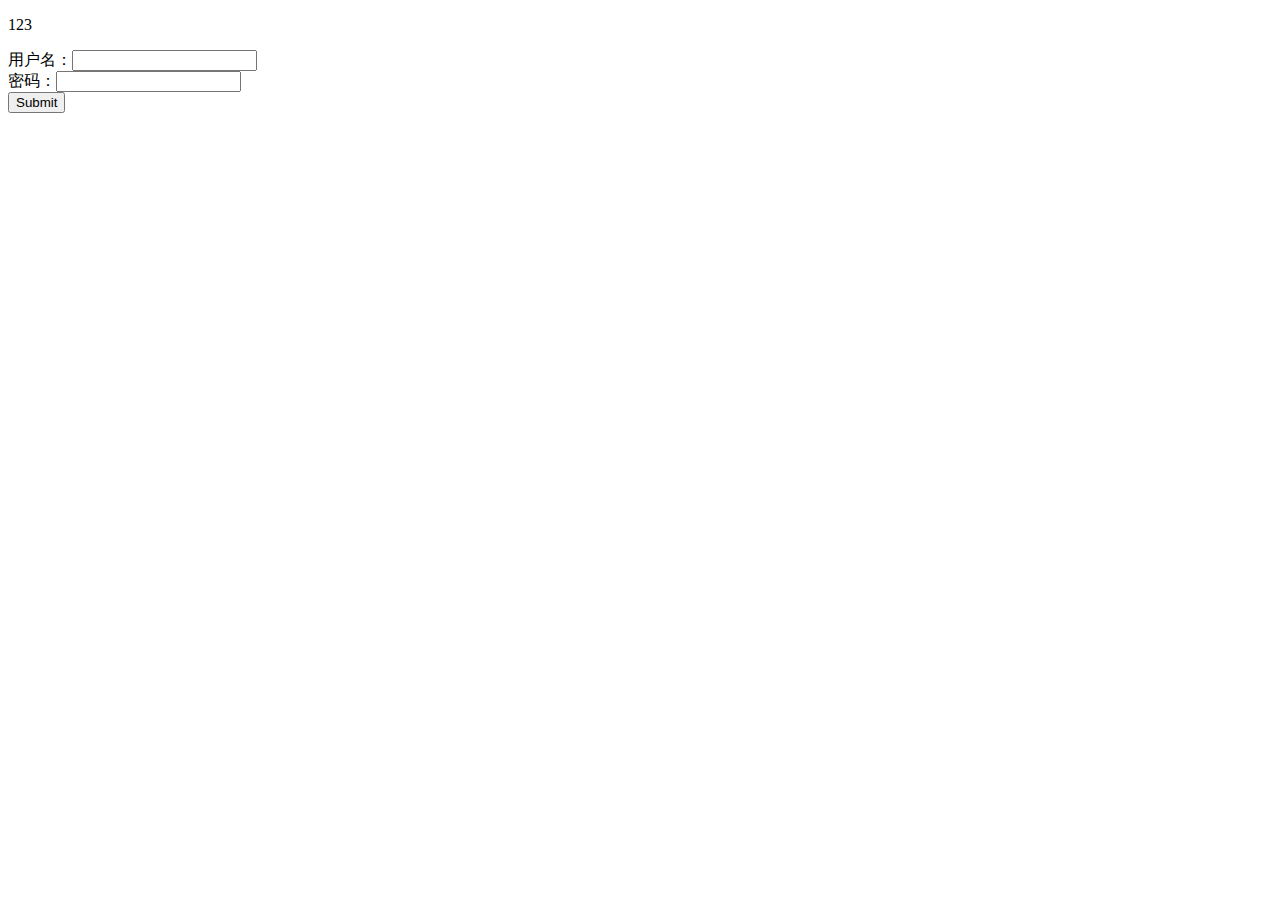
==== src/main/resources/templates/index.html @ ac2c1340 "代码的第一次提交" ====
<!DOCTYPE html>
<html xmlns:th="http://www.thymeleaf.org">
<head>
    <title>Document</title>
    <meta http-equiv="Content-Type" content="text/html; charset=UTF-8"/>
</head>
<body>
<!--输出hello数据-->
<p th:text="'Hello,'+ ${name}">123</p>
<form th:action="@{/index}" th:object="${account}" method="post">
    <label for="userName">用户名：</label><input type="text" th:field="*{userName}" id="userName">
    <br />
    <label for="password">密码：</label><input type="text" th:field="*{password}" id="password">
    <br />
    <input type="submit"/>
</form>
</body>
</html>
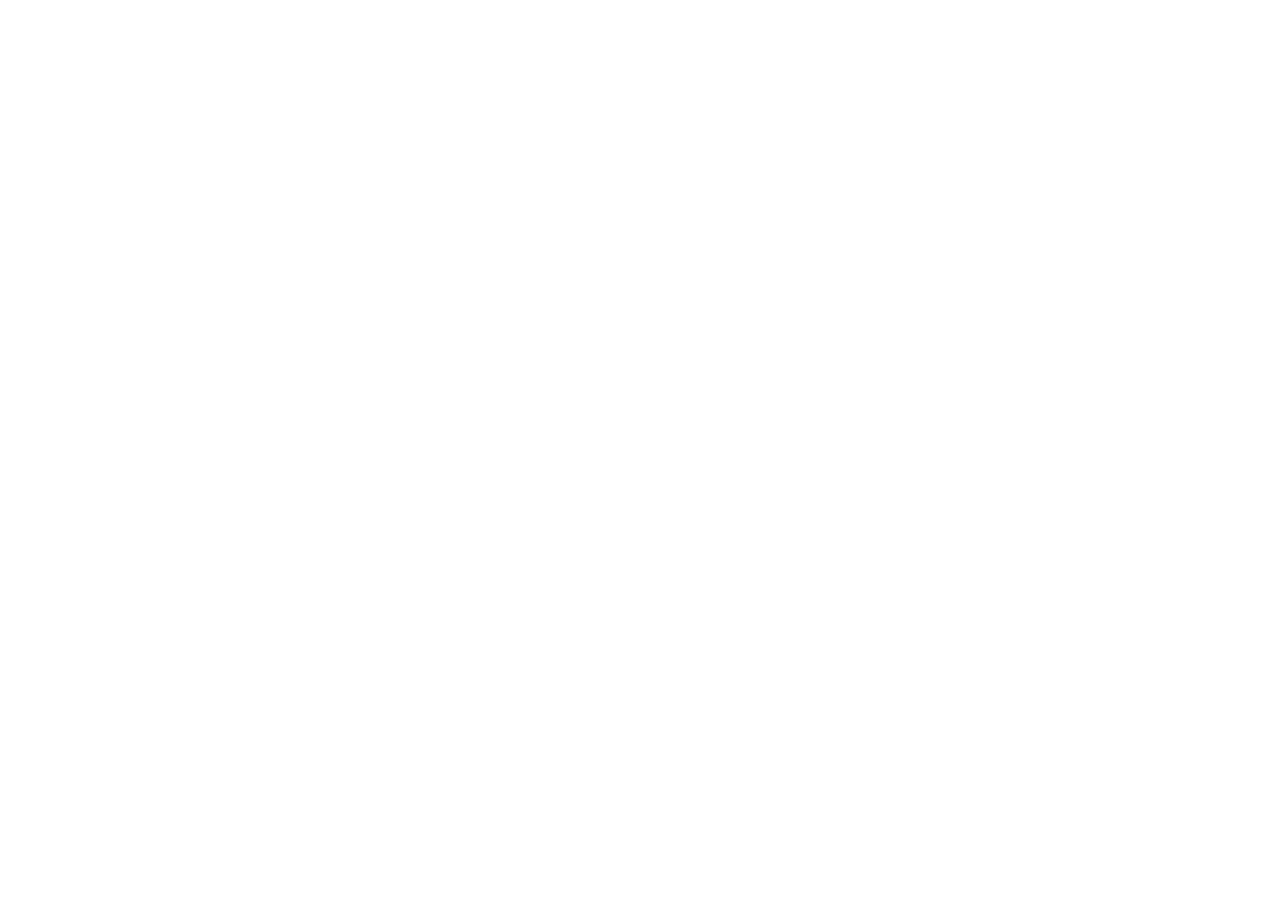
==== commit d78917eb: "更正" ====
--- a/src/main/resources/templates/index.html
+++ b/src/main/resources/templates/index.html
@@ -1,18 +1,13 @@
 <!DOCTYPE html>
-<html xmlns:th="http://www.thymeleaf.org">
-<head>
-    <title>Document</title>
-    <meta http-equiv="Content-Type" content="text/html; charset=UTF-8"/>
-</head>
-<body>
-<!--输出hello数据-->
-<p th:text="'Hello,'+ ${name}">123</p>
-<form th:action="@{/index}" th:object="${account}" method="post">
-    <label for="userName">用户名：</label><input type="text" th:field="*{userName}" id="userName">
-    <br />
-    <label for="password">密码：</label><input type="text" th:field="*{password}" id="password">
-    <br />
-    <input type="submit"/>
-</form>
-</body>
+<html xmlns:th="http://www.thymeleaf.org" lang="zh">
+    <head><title>index2</title></head>
+    <head th:insert="~{template_main :: head}"></head>
+    <body>
+        <header th:insert="~{template_main :: header}"></header>
+        <div th:insert="~{template_main :: placeholder}"></div>
+        <footer th:insert="~{template_main :: footer}"></footer>
+        <div th:insert="~{template_main :: wap}"></div>
+        <aside th:insert="~{template_main :: aside}"></aside>
+        <script th:insert="~{template_main :: script}"></script>
+    </body>
 </html>
